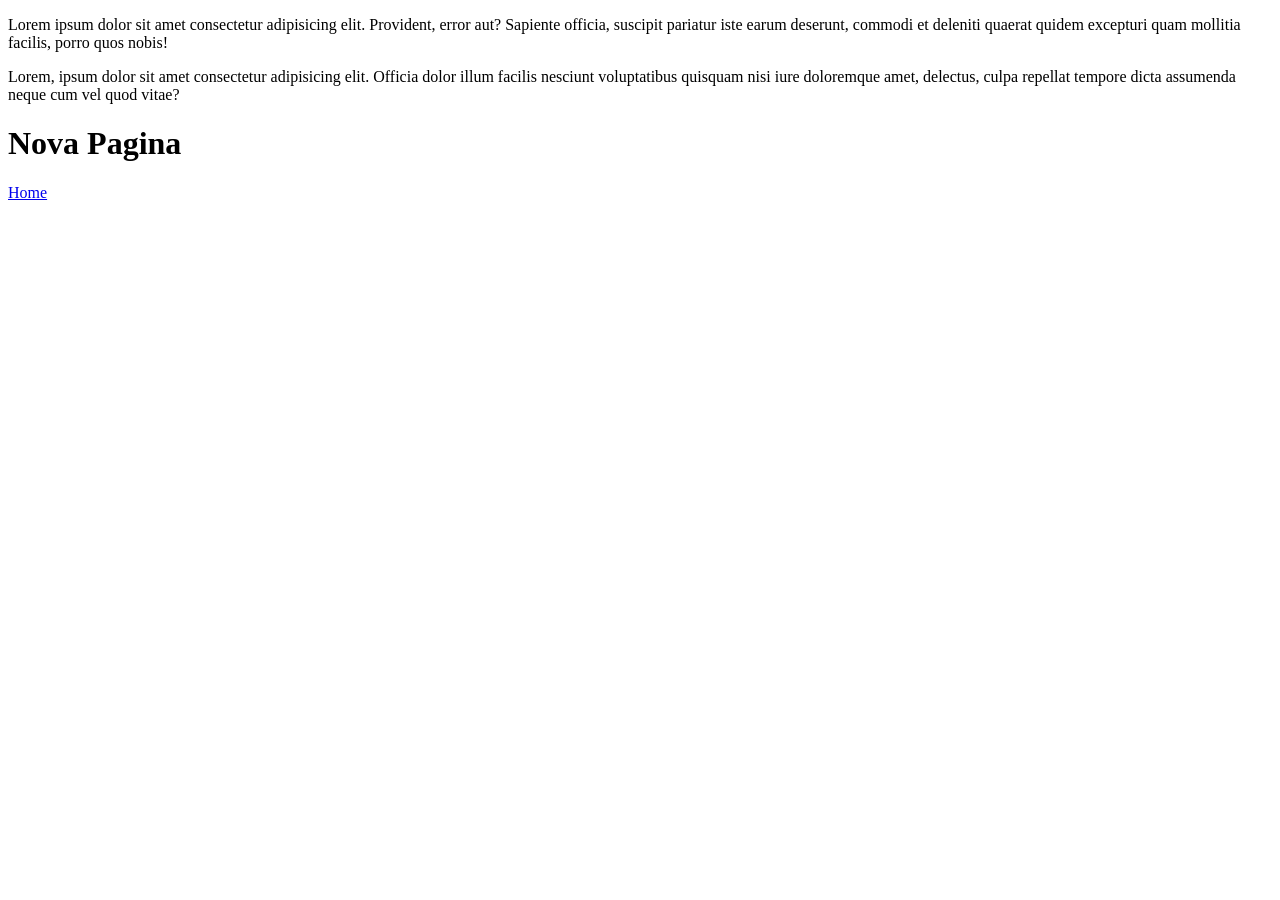
==== pagina1.html @ b0e9f91c "feat : Refatoraçao da pagina1 realizada com sucesso" ====
<!DOCTYPE html>
<html lang="pt-br">
	<head>
		<meta charset="UTF-8">
		<title>Pagina 1 </title>
	</head>	

	<body>
		<main>
			<section>
				<p>Lorem ipsum dolor sit amet consectetur adipisicing elit. Provident, error aut? Sapiente officia, suscipit pariatur iste earum deserunt, commodi et deleniti quaerat quidem excepturi quam mollitia facilis, porro quos nobis!</p> <p>Lorem, ipsum dolor sit amet consectetur adipisicing elit. Officia dolor illum facilis nesciunt voluptatibus quisquam nisi iure doloremque amet, delectus, culpa repellat tempore dicta assumenda neque cum vel quod vitae?</p>
			</section>
		</main>
	<h1>Nova Pagina</h1>
	<div>
	<a href="./Home">Home</a>
	</div>
	</body>

</html>
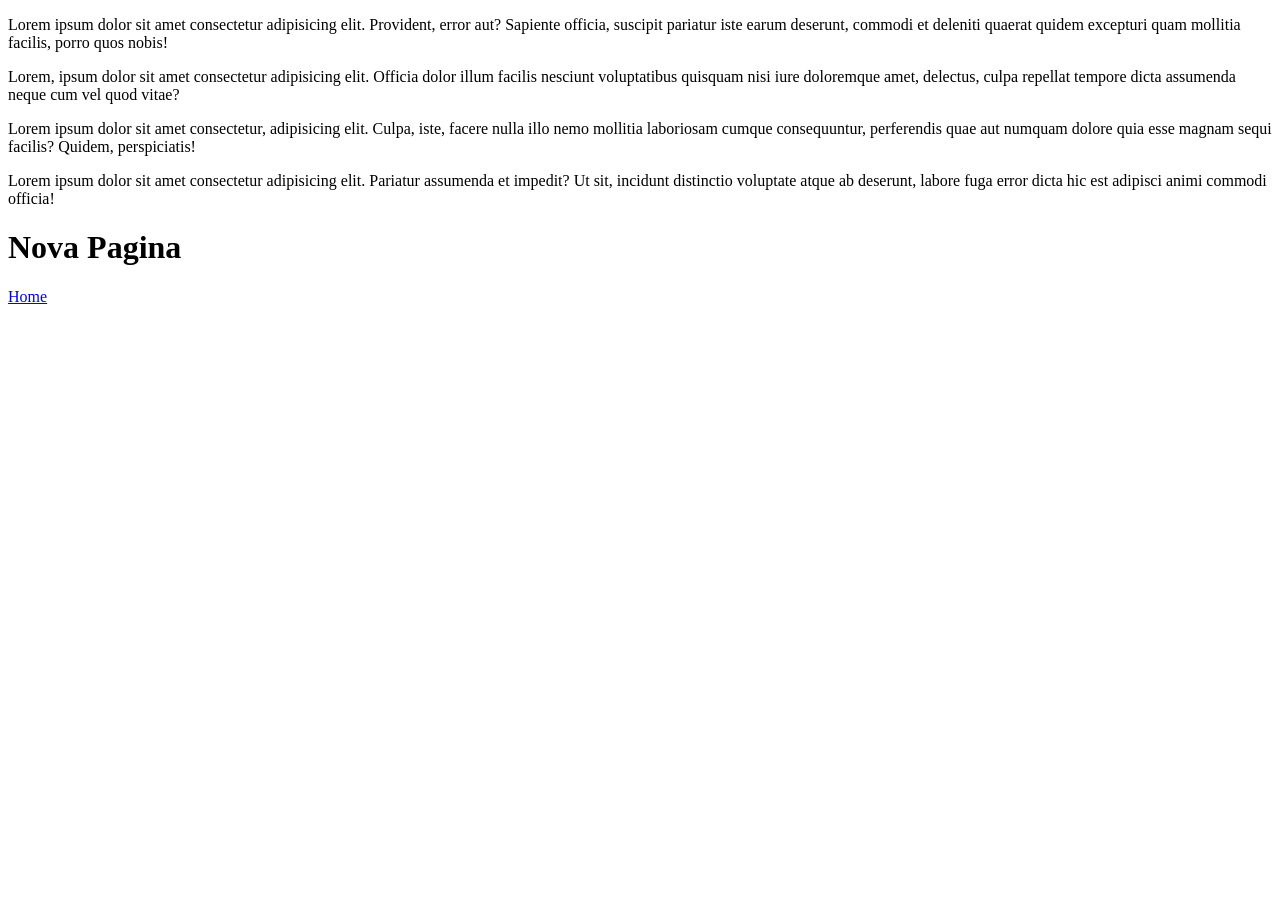
==== commit b14c75f0: "feat : Refatoraçao da pagina1 realizada com sucesso" ====
--- a/pagina1.html
+++ b/pagina1.html
@@ -8,7 +8,7 @@
 	<body>
 		<main>
 			<section>
-				<p>Lorem ipsum dolor sit amet consectetur adipisicing elit. Provident, error aut? Sapiente officia, suscipit pariatur iste earum deserunt, commodi et deleniti quaerat quidem excepturi quam mollitia facilis, porro quos nobis!</p> <p>Lorem, ipsum dolor sit amet consectetur adipisicing elit. Officia dolor illum facilis nesciunt voluptatibus quisquam nisi iure doloremque amet, delectus, culpa repellat tempore dicta assumenda neque cum vel quod vitae?</p>
+				<p>Lorem ipsum dolor sit amet consectetur adipisicing elit. Provident, error aut? Sapiente officia, suscipit pariatur iste earum deserunt, commodi et deleniti quaerat quidem excepturi quam mollitia facilis, porro quos nobis!</p> <p>Lorem, ipsum dolor sit amet consectetur adipisicing elit. Officia dolor illum facilis nesciunt voluptatibus quisquam nisi iure doloremque amet, delectus, culpa repellat tempore dicta assumenda neque cum vel quod vitae?</p><p>Lorem ipsum dolor sit amet consectetur, adipisicing elit. Culpa, iste, facere nulla illo nemo mollitia laboriosam cumque consequuntur, perferendis quae aut numquam dolore quia esse magnam sequi facilis? Quidem, perspiciatis!</p><p>Lorem ipsum dolor sit amet consectetur adipisicing elit. Pariatur assumenda et impedit? Ut sit, incidunt distinctio voluptate atque ab deserunt, labore fuga error dicta hic est adipisci animi commodi officia!</p>
 			</section>
 		</main>
 	<h1>Nova Pagina</h1>
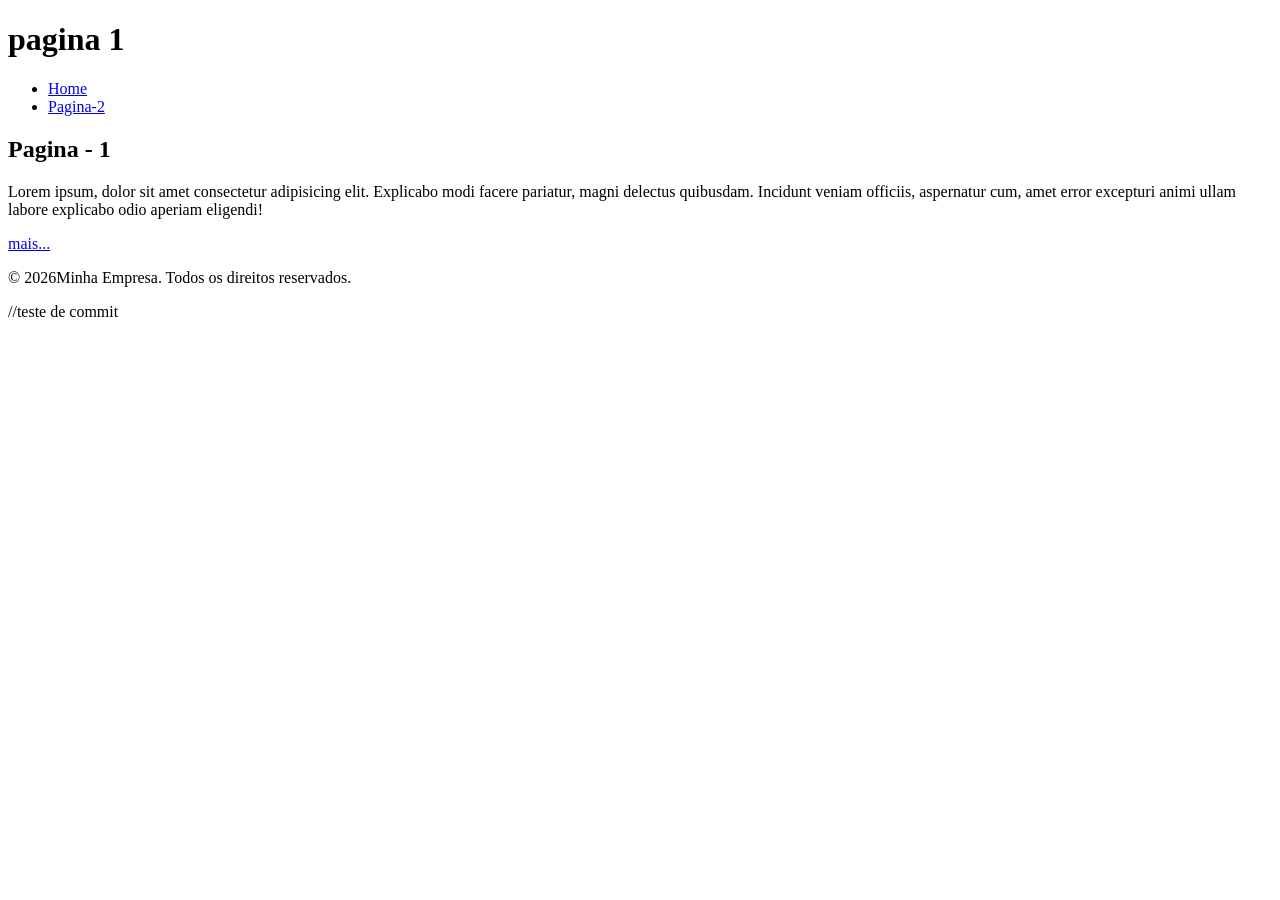
==== commit 3309469f: "feat : Refatoraçao da pagina1 realizada com sucesso" ====
--- a/pagina1.html
+++ b/pagina1.html
@@ -1,20 +1,36 @@
-<!DOCTYPE html>
+<!doctype html>
 <html lang="pt-br">
-	<head>
-		<meta charset="UTF-8">
-		<title>Pagina 1 </title>
-	</head>	
-
-	<body>
-		<main>
-			<section>
-				<p>Lorem ipsum dolor sit amet consectetur adipisicing elit. Provident, error aut? Sapiente officia, suscipit pariatur iste earum deserunt, commodi et deleniti quaerat quidem excepturi quam mollitia facilis, porro quos nobis!</p> <p>Lorem, ipsum dolor sit amet consectetur adipisicing elit. Officia dolor illum facilis nesciunt voluptatibus quisquam nisi iure doloremque amet, delectus, culpa repellat tempore dicta assumenda neque cum vel quod vitae?</p><p>Lorem ipsum dolor sit amet consectetur, adipisicing elit. Culpa, iste, facere nulla illo nemo mollitia laboriosam cumque consequuntur, perferendis quae aut numquam dolore quia esse magnam sequi facilis? Quidem, perspiciatis!</p><p>Lorem ipsum dolor sit amet consectetur adipisicing elit. Pariatur assumenda et impedit? Ut sit, incidunt distinctio voluptate atque ab deserunt, labore fuga error dicta hic est adipisci animi commodi officia!</p>
-			</section>
-		</main>
-	<h1>Nova Pagina</h1>
-	<div>
-	<a href="./Home">Home</a>
-	</div>
-	</body>
-
+  <head>
+    <meta charset="UTF-8" />
+    <meta name="viewport" content="width=device-width, initial-scale=1.0" />
+    <title>Pagina 1</title>
+  </head>
+  <body>
+    <header>
+      <h1>pagina 1</h1>
+      <nav>
+        <ul>
+          <li><a href="../index.html">Home</a></li>
+          <li><a href="./paginas/pagina2.html">Pagina-2</a></li>
+        </ul>
+      </nav>
+    </header>
+    <main>
+      <section>
+        <h2>Pagina - 1</h2>
+        <p>
+          Lorem ipsum, dolor sit amet consectetur adipisicing elit. Explicabo
+          modi facere pariatur, magni delectus quibusdam. Incidunt veniam
+          officiis, aspernatur cum, amet error excepturi animi ullam labore
+          explicabo odio aperiam eligendi!
+        </p>
+        <a href="./pagina1.html">mais...</a>
+      </section>
+     
+    </main>
+    <footer>
+      <p>&copy; 2026Minha Empresa. Todos os direitos reservados.</p>
+    </footer>
+  </body>
 </html>
+//teste de commit
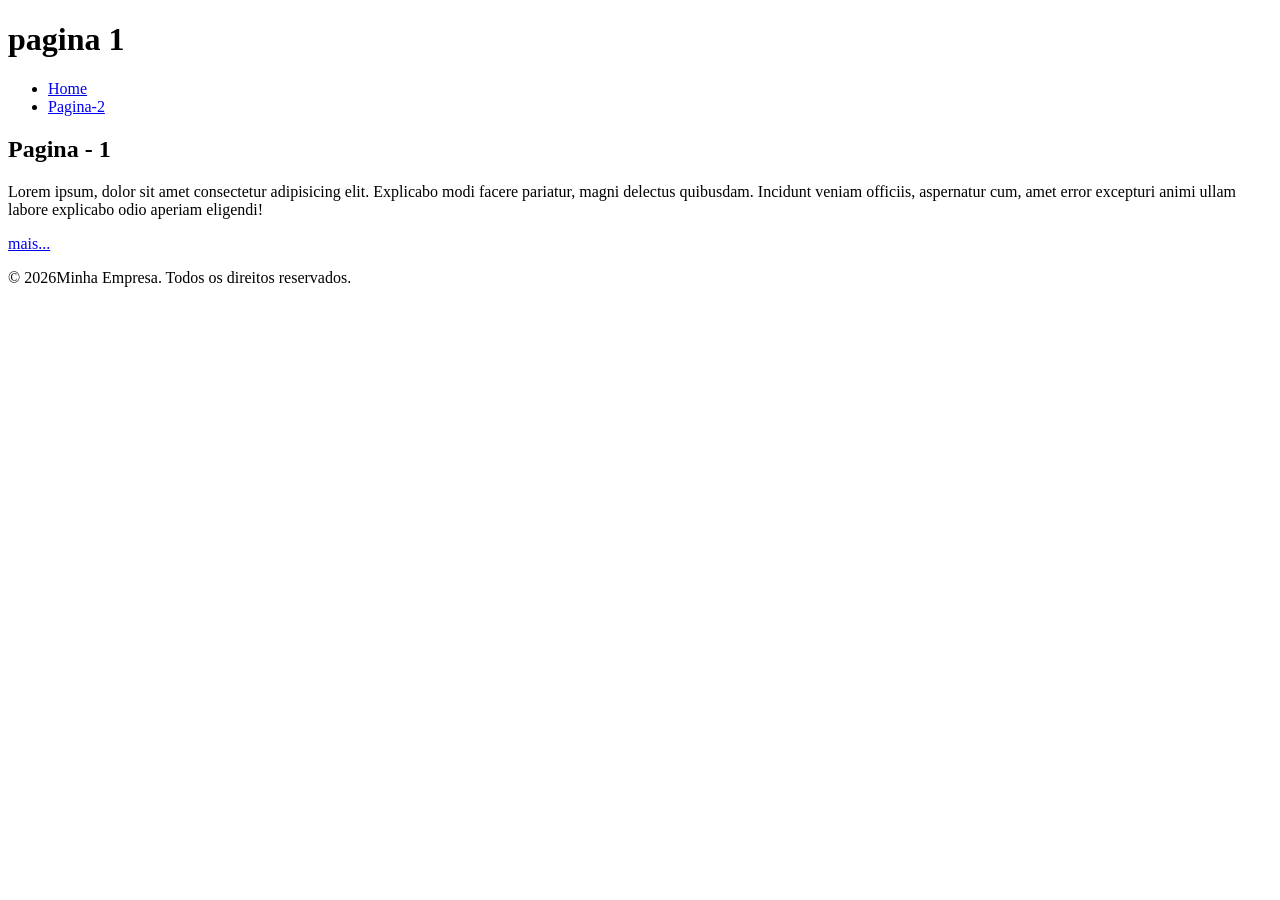
==== commit dc550ca7: "fix: arrumei o link da pagina 1 para a pagina 2" ====
--- a/pagina1.html
+++ b/pagina1.html
@@ -33,4 +33,4 @@
     </footer>
   </body>
 </html>
-//teste de commit
+
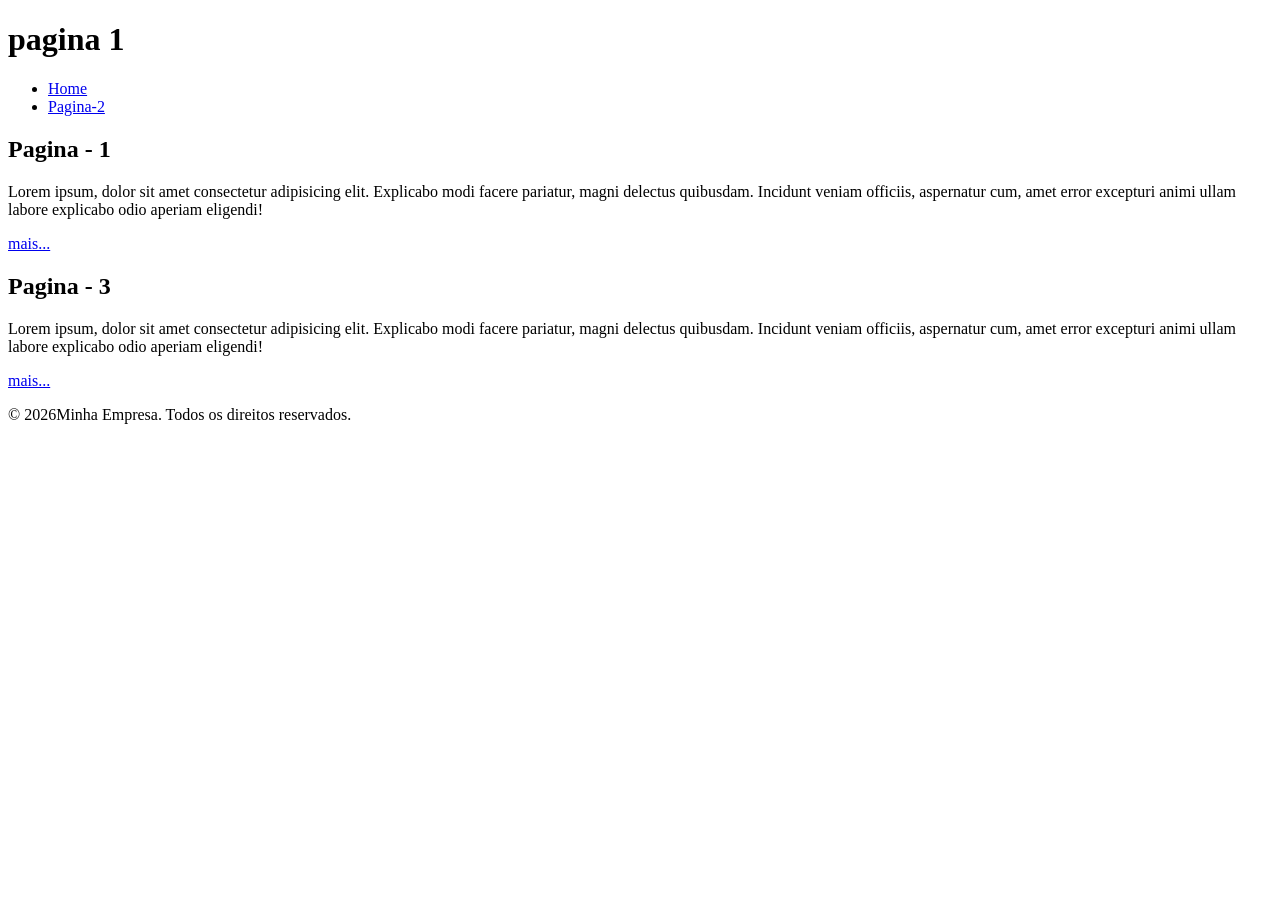
==== commit af758b7c: "feat: pagina 3 foi feita com sucesso" ====
--- a/pagina1.html
+++ b/pagina1.html
@@ -26,7 +26,15 @@
         </p>
         <a href="./pagina1.html">mais...</a>
       </section>
-     
+      <section>
+        <h2>Pagina - 3</h2>
+        <p>
+          Lorem ipsum, dolor sit amet consectetur adipisicing elit. Explicabo
+          modi facere pariatur, magni delectus quibusdam. Incidunt veniam
+          officiis, aspernatur cum, amet error excepturi animi ullam labore
+          explicabo odio aperiam eligendi!
+        </p>
+        <a href="./paginas/pagina3.html">mais...</a>
     </main>
     <footer>
       <p>&copy; 2026Minha Empresa. Todos os direitos reservados.</p>
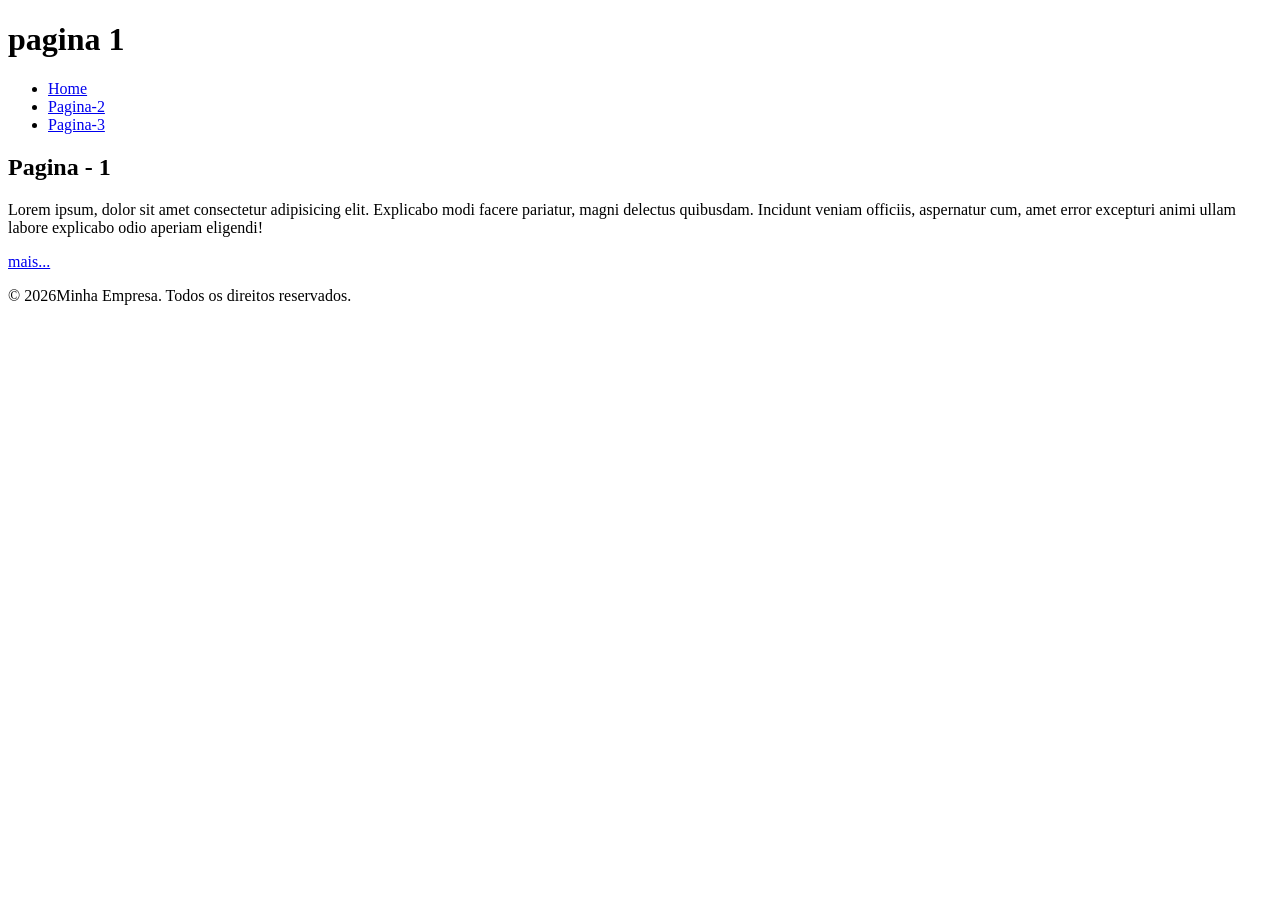
==== commit 433c3252: "fix: arrumei os hypelinks entre as paginas" ====
--- a/pagina1.html
+++ b/pagina1.html
@@ -12,6 +12,7 @@
         <ul>
           <li><a href="../index.html">Home</a></li>
           <li><a href="./paginas/pagina2.html">Pagina-2</a></li>
+          <li><a href="./paginas/pagina3.html">Pagina-3</a></li>
         </ul>
       </nav>
     </header>
@@ -27,15 +28,7 @@
         <a href="./pagina1.html">mais...</a>
       </section>
       <section>
-        <h2>Pagina - 3</h2>
-        <p>
-          Lorem ipsum, dolor sit amet consectetur adipisicing elit. Explicabo
-          modi facere pariatur, magni delectus quibusdam. Incidunt veniam
-          officiis, aspernatur cum, amet error excepturi animi ullam labore
-          explicabo odio aperiam eligendi!
-        </p>
-        <a href="./paginas/pagina3.html">mais...</a>
-    </main>
+       </main>
     <footer>
       <p>&copy; 2026Minha Empresa. Todos os direitos reservados.</p>
     </footer>
